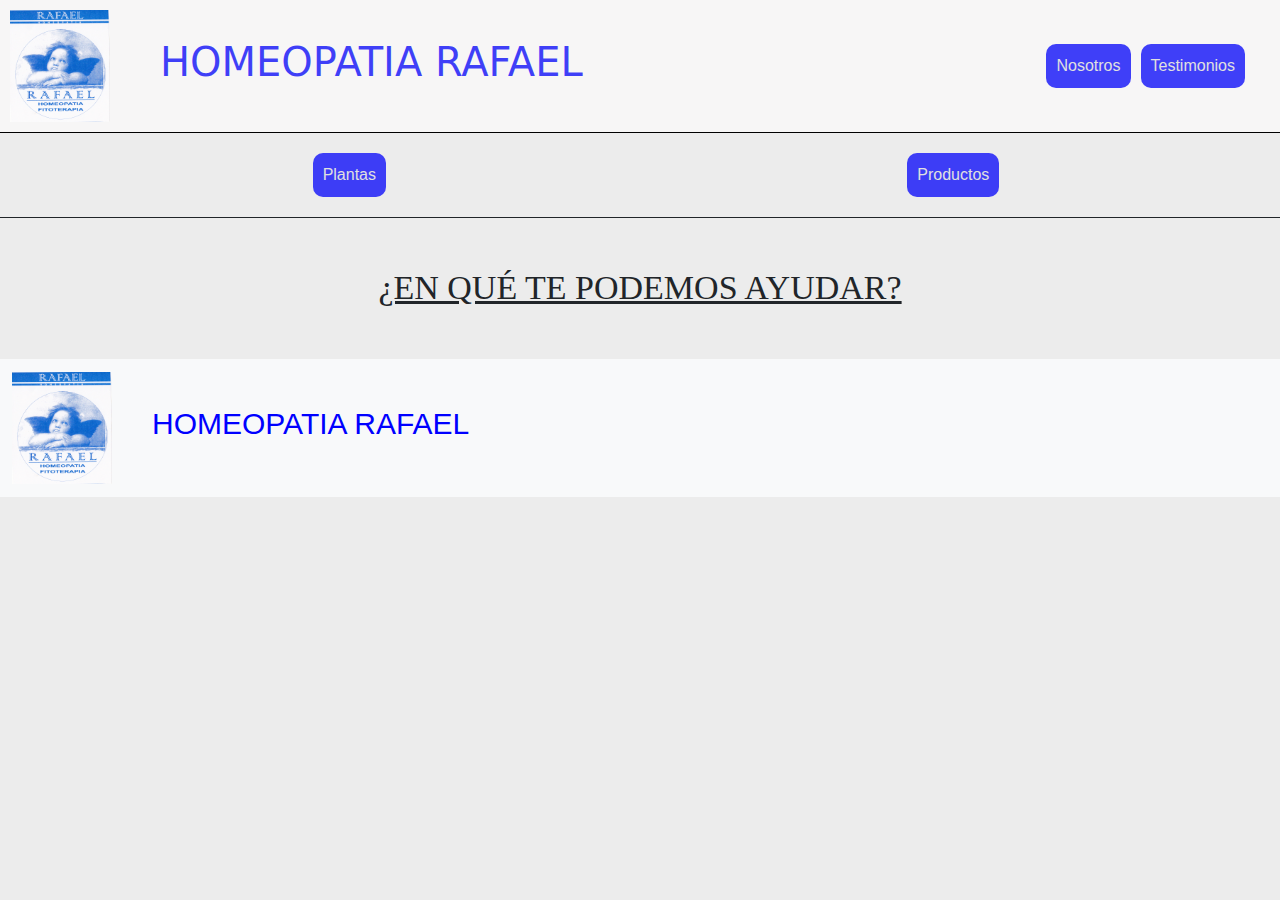
==== html/contacto.html @ 06dcc4e0 "añadi las media query" ====
<!DOCTYPE html>
<html lang="en">
<head>
    <meta charset="UTF-8">
    <meta name="viewport" content="width=device-width, initial-scale=1.0">
    <title>Contacto | Homeopatia Rafael</title>
    <link href="https://cdn.jsdelivr.net/npm/bootstrap@5.3.3/dist/css/bootstrap.min.css" rel="stylesheet"
        integrity="sha384-QWTKZyjpPEjISv5WaRU9OFeRpok6YctnYmDr5pNlyT2bRjXh0JMhjY6hW+ALEwIH" crossorigin="anonymous">
    <link rel="stylesheet" href="../css/style.css">
</head>
<body>
    <header>
        <div class="logo-and-title">
            <img class="logo" src="/imagenes/logo-homeopatia-rafael.jpg" alt="">
            <h1 class="titulo">HOMEOPATIA RAFAEL</h1>
        </div>
        <nav>
            <ul>
                <li><a href="../index.html">Nosotros</a></li>
                <li><a href="../html/testimonios.html">Testimonios</a></li>
            </ul>
        </nav>
        <img class="hamburguesa" src="../imagenes/icon-menu.png" alt="">
    </header>
    
    <nav class="borde">
        <ul>
            <li><a href="../html/plantas.html">Plantas</a></li>
            <li><a href="../html/productos.html">Productos</a></li>
        </ul>
    </nav>
    
    <h2 class="ayuda">¿EN QUÉ TE PODEMOS AYUDAR?</h2>

    <footer>
        <nav class="navbar bg-body-tertiary ">
            <div class="container-fluid">
                <a class="navbar-brand d-flex align-items-center" href="#">
                    <img class="logo" src="../imagenes/logo-homeopatia-rafael.jpg" alt="Logo" width="100"
                        class="d-inline-block align-text-top">
                    <h6 class="titulo-footer">HOMEOPATIA RAFAEL</h6>
                </a>
            </div>
        </nav>
    </footer>

    <script src="https://cdn.jsdelivr.net/npm/bootstrap@5.3.3/dist/js/bootstrap.bundle.min.js"
        integrity="sha384-YvpcrYf0tY3lHB60NNkmXc5s9fDVZLESaAA55NDzOxhy9GkcIdslK1eN7N6jIeHz" crossorigin="anonymous">
        </script>
</body>
</html>
---- css/style.css ----
*{
    margin: 0;
    padding: 0;
}

header {
    background-color: rgb(247, 246, 246);
    display: flex;
    border-bottom: 1px solid black;
    justify-content: space-between;
    align-items: center;
    padding: 10px;
    position: sticky;
    top: 0;
}

.logo-and-title {
    display: flex;
    align-items: center;
}



.hamburguesa{
    width: 30px;
}

header div h1{
    font-size: 40px;
    display: flex;
    color: rgba(30, 30, 248, 0.849);
}

header nav ul {
    list-style-type: none;
    display: flex;
    
}

header nav ul li{
    margin: 5px;
    display: flex;
}

header nav ul li a{
    display: flex;
    text-decoration: none;
    color: rgb(224, 224, 224);
    background-color: rgba(30, 30, 248, 0.849);
    padding: 10px;
    border-radius: 10px;

}

header nav ul li a:hover {
    background-color: rgb(45, 45, 201);
}

header img {
    display: flex;
    width: 100px;
    margin-right: 50px;
}

.borde{
    border-bottom: 1px solid;
}

nav {
    font-family: Arial, Helvetica, sans-serif;
}

nav ul{
    display: flex;
    justify-content: space-around;
    list-style-type: none;
    margin: 20px;

}

nav ul li a{
    display: flex;
    text-decoration: none;
    color: rgb(224, 224, 224);
    background-color: rgba(30, 30, 248, 0.849);
    padding: 10px;
    border-radius: 10px;
}

nav ul li a:hover {
    background-color: rgb(45, 45, 201);
}

body{
    background-color: rgb(236, 236, 236);
}

h2{
    display: flex;
    justify-content: center;
    font-size: 34px;
    margin: 50px;
    font-family: Georgia, 'Times New Roman', Times, serif;
    text-decoration: underline;
    
}

main div div p{
    margin: 40px;
    font-family: Arial, Helvetica, sans-serif;
    font-size: 20px;
}

main div p{
    margin: 40px;
    font-family: Arial, Helvetica, sans-serif;
    font-size: 20px;
}

.contenedor{
    display: flex;
    flex-direction: row;
    justify-content: start;
    align-items: center;
}

.imagen-1{
    width: 400px;
    margin: 40px;
}

.imagen-2{
    width: 400px;
    margin: 40px;
}

.texto-mapa{
    display: flex;
    justify-content: center;
    align-items: center;

}

.mapa{
    margin: 40px;
}

.grid-container{
    padding: 50px;
    display: grid;
    grid-template-columns: 1fr 1fr 1fr;
    grid-gap: 30px;
}

.grid-img{
    width: 100%;
    height: 100%;
    object-fit: cover;
}

footer{
    background-color: rgb(247, 246, 246);
}

footer nav div a h6{
    color: blue;
    font-size: 30px;
    margin-left: 40px;
}   

@media (min-width:768px) {
    .hamburguesa {
        display: none;
    }
}

@media (max-width:767px) {
    header nav{
        display: none;
    }

    .borde{
        display: none;
    }

    .logo{
        display: none;
    }

    .titulo{
        font-size: 30px;
    }

    .imagen-1{
        width: 300px;
        margin-right: 0px;
    }

    .imagen-2{
        width: 300px;
        margin-left: 0px;
    }

    .grid-container {
        padding: 50px;
        display: grid;
        grid-template-columns: 1fr 1fr;
        grid-gap: 30px;
    }
}

@media (max-width:320px){
    .grid-container {
        padding: 50px;
        display: grid;
        grid-template-columns: 1fr;
        grid-gap: 30px;
    }

    .contenedor{
        flex-direction: column;
    }

    .imagen-1 {
        width: 250px;
        margin: 0px;
    }
    
    .imagen-2 {
        width: 250px;
        margin: 0px;
    }

    .mapa{
        width: 280px;
        margin-bottom: 0px;
    }

    .titulo{
        font-size: 18px;
        margin: 0px;
    }

    .titulo-footer{
        font-size: 25px;
        padding: 0px;
        margin: 10px;
    }
}
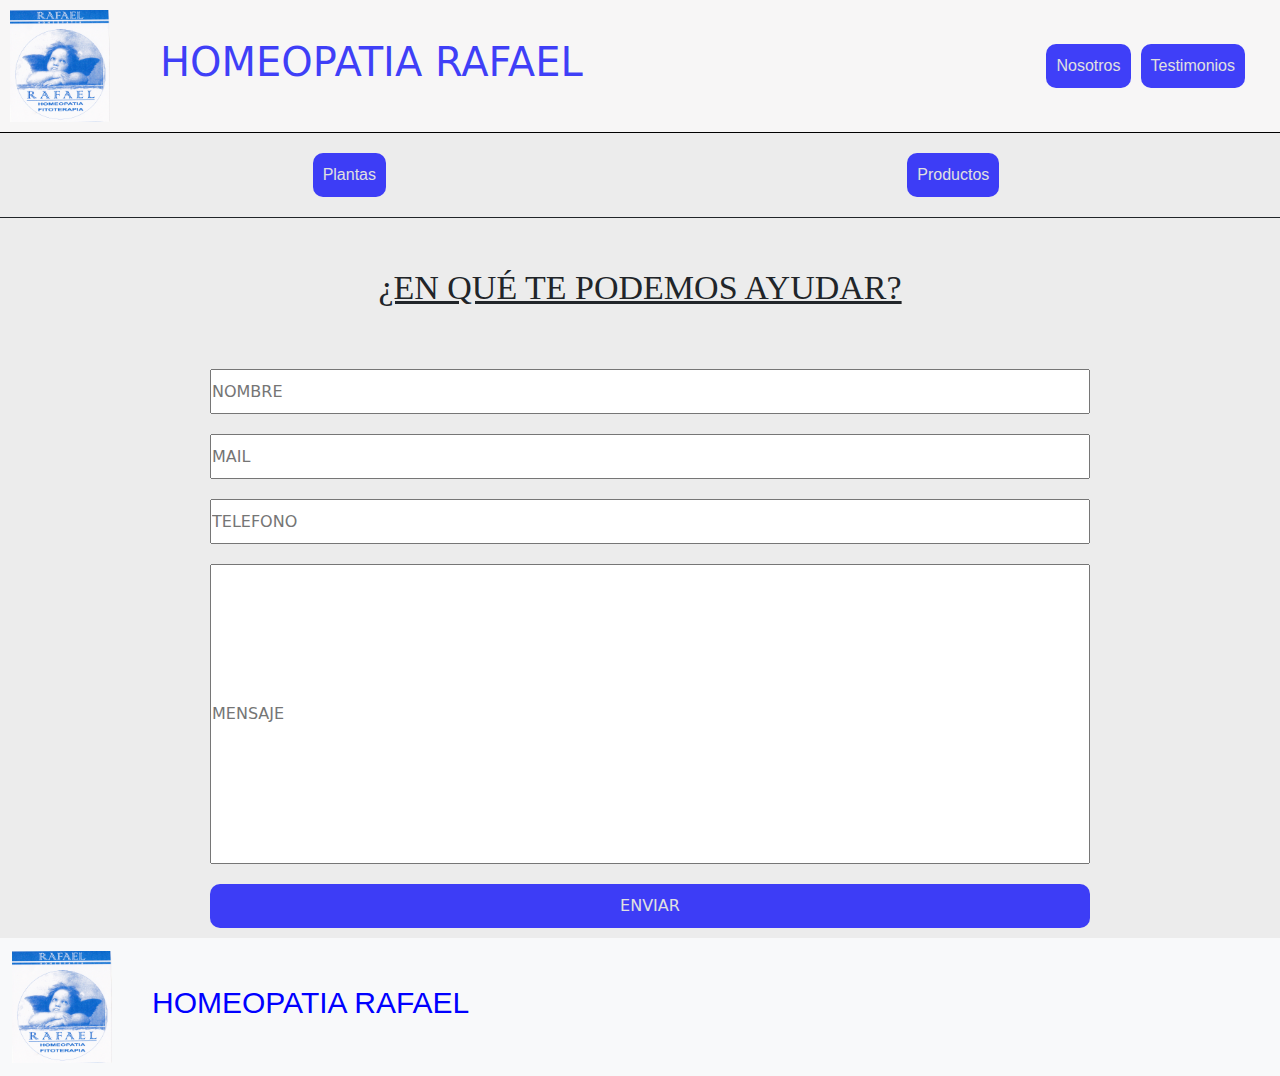
==== commit a74d9a11: "seccion contacto lista" ====
--- a/html/contacto.html
+++ b/html/contacto.html
@@ -30,7 +30,29 @@
         </ul>
     </nav>
     
-    <h2 class="ayuda">¿EN QUÉ TE PODEMOS AYUDAR?</h2>
+    <div>
+        <h2 class="ayuda">¿EN QUÉ TE PODEMOS AYUDAR?</h2>
+        <form action="">
+            <div>
+                <input type="text" placeholder="NOMBRE" class="formulario">
+            </div>
+            <div>
+            <input type="email" placeholder="MAIL" class="formulario">
+            </div>
+            <div>
+                <input type="number" placeholder="TELEFONO" class="formulario">
+            </div>
+            <div>
+                <input type="text" placeholder="MENSAJE" class="formulario-2">
+            </div>
+            <div>
+                <input type="button" value="ENVIAR" class="boton">
+            </div>
+        </form>
+    </div>
+
+    
+
 
     <footer>
         <nav class="navbar bg-body-tertiary ">
--- a/css/style.css
+++ b/css/style.css
@@ -19,8 +19,6 @@
     align-items: center;
 }
 
-
-
 .hamburguesa{
     width: 30px;
 }
@@ -34,7 +32,6 @@
 header nav ul {
     list-style-type: none;
     display: flex;
-    
 }
 
 header nav ul li{
@@ -48,8 +45,7 @@
     color: rgb(224, 224, 224);
     background-color: rgba(30, 30, 248, 0.849);
     padding: 10px;
-    border-radius: 10px;
-
+    border-radius: 10px
 }
 
 header nav ul li a:hover {
@@ -75,7 +71,6 @@
     justify-content: space-around;
     list-style-type: none;
     margin: 20px;
-
 }
 
 nav ul li a{
@@ -102,7 +97,6 @@
     margin: 50px;
     font-family: Georgia, 'Times New Roman', Times, serif;
     text-decoration: underline;
-    
 }
 
 main div div p{
@@ -138,7 +132,6 @@
     display: flex;
     justify-content: center;
     align-items: center;
-
 }
 
 .mapa{
@@ -158,6 +151,32 @@
     object-fit: cover;
 }
 
+div form{
+    margin-left: 200px; 
+    margin-right: 200px;
+}
+
+div form div input{
+    margin: 10px;
+    width: 100%;
+}
+
+.formulario{
+    height: 45px;
+}
+
+.formulario-2{
+    height: 300px;
+}
+
+.boton{
+    background-color: rgb(30, 30, 248, 0.849);
+    color: rgb(224, 224, 224);
+    padding: 10px;
+    border: none;
+    border-radius: 10px;
+}
+
 footer{
     background-color: rgb(247, 246, 246);
 }
@@ -206,6 +225,11 @@
         display: grid;
         grid-template-columns: 1fr 1fr;
         grid-gap: 30px;
+    }
+
+    div form {
+        margin-left: 70px;
+        margin-right: 70px;
     }
 }
 
@@ -246,4 +270,19 @@
         padding: 0px;
         margin: 10px;
     }
+
+    div form {
+        margin-left: 10px;
+        margin-right: 30px;
+    }
+
+    h2{
+        font-size: 20px;
+        margin-top: 20px;
+        margin-bottom: 20px;
+    }
+
+    .formulario-2 {
+        height: 174px;
+    }
 }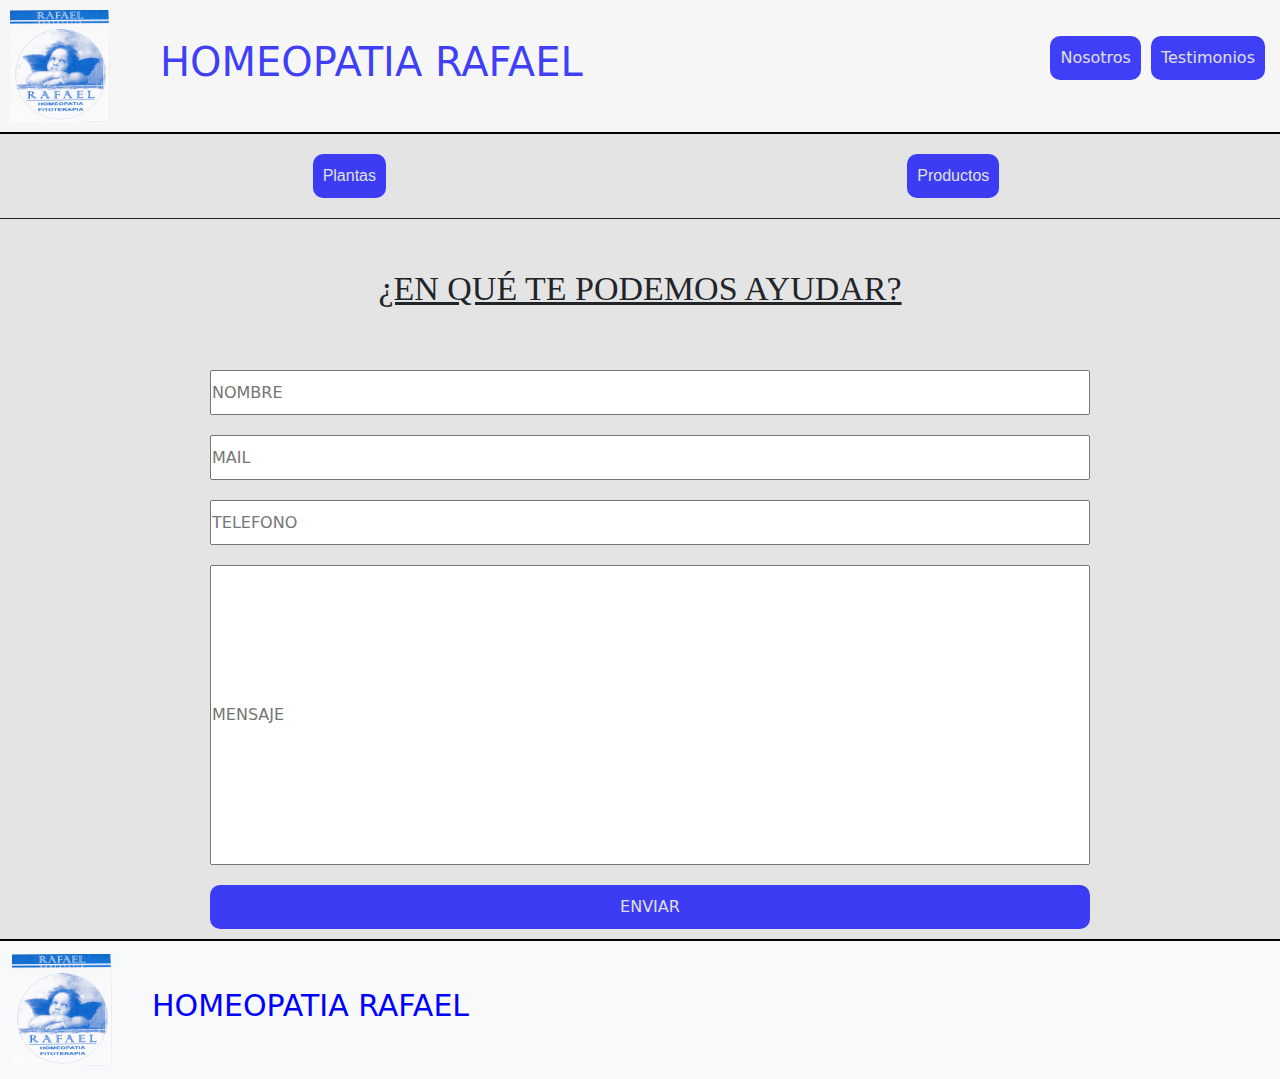
==== commit e412df90: "agregue mixins, variables, extends y animaciones" ====
--- a/html/contacto.html
+++ b/html/contacto.html
@@ -7,6 +7,7 @@
     <link href="https://cdn.jsdelivr.net/npm/bootstrap@5.3.3/dist/css/bootstrap.min.css" rel="stylesheet"
         integrity="sha384-QWTKZyjpPEjISv5WaRU9OFeRpok6YctnYmDr5pNlyT2bRjXh0JMhjY6hW+ALEwIH" crossorigin="anonymous">
     <link rel="stylesheet" href="../css/style.css">
+    <link href="https://unpkg.com/aos@2.3.1/dist/aos.css" rel="stylesheet">
 </head>
 <body>
     <header>
@@ -68,6 +69,10 @@
 
     <script src="https://cdn.jsdelivr.net/npm/bootstrap@5.3.3/dist/js/bootstrap.bundle.min.js"
         integrity="sha384-YvpcrYf0tY3lHB60NNkmXc5s9fDVZLESaAA55NDzOxhy9GkcIdslK1eN7N6jIeHz" crossorigin="anonymous">
-        </script>
+    </script>
+    <script src="https://unpkg.com/aos@2.3.1/dist/aos.js"></script>
+    <script>
+        AOS.init();
+    </script>
 </body>
 </html>--- a/css/style.css
+++ b/css/style.css
@@ -1,288 +1,302 @@
-*{
-    margin: 0;
-    padding: 0;
+* {
+  margin: 0;
+  padding: 0;
+}
+
+body {
+  background-color: rgb(228, 228, 228);
 }
 
 header {
-    background-color: rgb(247, 246, 246);
-    display: flex;
-    border-bottom: 1px solid black;
-    justify-content: space-between;
-    align-items: center;
-    padding: 10px;
-    position: sticky;
-    top: 0;
-}
-
-.logo-and-title {
-    display: flex;
-    align-items: center;
-}
-
-.hamburguesa{
-    width: 30px;
-}
-
-header div h1{
-    font-size: 40px;
-    display: flex;
-    color: rgba(30, 30, 248, 0.849);
-}
-
+  display: flex;
+  justify-content: space-between;
+  align-items: center;
+  background-color: rgb(247, 246, 246);
+  border-bottom: 2px solid black;
+  padding: 10px;
+  position: sticky;
+  top: 0;
+}
+header .logo-and-title {
+  display: flex;
+  align-items: center;
+}
+header .hamburguesa {
+  width: 30px;
+}
+header div h1 {
+  font-size: 40px;
+  display: flex;
+  color: rgba(30, 30, 248, 0.849);
+}
+header div img {
+  display: flex;
+  width: 100px;
+  margin-right: 50px;
+}
 header nav ul {
-    list-style-type: none;
-    display: flex;
-}
-
-header nav ul li{
-    margin: 5px;
-    display: flex;
-}
-
-header nav ul li a{
-    display: flex;
-    text-decoration: none;
-    color: rgb(224, 224, 224);
-    background-color: rgba(30, 30, 248, 0.849);
-    padding: 10px;
-    border-radius: 10px
+  list-style-type: none;
+  display: flex;
+}
+header nav ul li {
+  margin: 5px;
+  display: flex;
+}
+header nav ul li a {
+  display: flex;
+  text-decoration: none;
 }
 
 header nav ul li a:hover {
-    background-color: rgb(45, 45, 201);
-}
-
-header img {
-    display: flex;
-    width: 100px;
-    margin-right: 50px;
-}
-
-.borde{
-    border-bottom: 1px solid;
-}
-
-nav {
-    font-family: Arial, Helvetica, sans-serif;
-}
-
-nav ul{
-    display: flex;
-    justify-content: space-around;
-    list-style-type: none;
-    margin: 20px;
-}
-
-nav ul li a{
-    display: flex;
-    text-decoration: none;
-    color: rgb(224, 224, 224);
-    background-color: rgba(30, 30, 248, 0.849);
-    padding: 10px;
-    border-radius: 10px;
+  background-image: radial-gradient(circle, rgb(3, 0, 207) 25%, rgb(0, 171, 194) 75%);
 }
 
 nav ul li a:hover {
-    background-color: rgb(45, 45, 201);
-}
-
-body{
-    background-color: rgb(236, 236, 236);
-}
-
-h2{
-    display: flex;
-    justify-content: center;
-    font-size: 34px;
-    margin: 50px;
-    font-family: Georgia, 'Times New Roman', Times, serif;
-    text-decoration: underline;
-}
-
-main div div p{
-    margin: 40px;
-    font-family: Arial, Helvetica, sans-serif;
-    font-size: 20px;
-}
-
-main div p{
-    margin: 40px;
-    font-family: Arial, Helvetica, sans-serif;
-    font-size: 20px;
-}
-
-.contenedor{
-    display: flex;
-    flex-direction: row;
-    justify-content: start;
-    align-items: center;
-}
-
-.imagen-1{
-    width: 400px;
-    margin: 40px;
-}
-
-.imagen-2{
-    width: 400px;
-    margin: 40px;
-}
-
-.texto-mapa{
-    display: flex;
-    justify-content: center;
-    align-items: center;
-}
-
-.mapa{
-    margin: 40px;
-}
-
-.grid-container{
+  background-image: radial-gradient(circle, rgb(3, 0, 207) 25%, rgb(0, 171, 194) 75%);
+}
+
+* {
+  margin: 0;
+  padding: 0;
+}
+
+body {
+  background-color: rgb(228, 228, 228);
+}
+
+.borde {
+  border-bottom: 1px solid;
+  font-family: Arial, Helvetica, sans-serif;
+}
+.borde ul {
+  display: flex;
+  justify-content: space-around;
+  align-items: center;
+  list-style-type: none;
+  margin: 20px;
+}
+.borde ul li a {
+  display: flex;
+  text-decoration: none;
+}
+
+* {
+  margin: 0;
+  padding: 0;
+}
+
+body {
+  background-color: rgb(228, 228, 228);
+}
+
+h2 {
+  display: flex;
+  justify-content: center;
+  align-items: center;
+  font-size: 34px;
+  margin: 50px;
+  font-family: Georgia, "Times New Roman", Times, serif;
+  text-decoration: underline;
+}
+
+main div div p {
+  margin: 40px;
+  font-family: Arial, Helvetica, sans-serif;
+  font-size: 20px;
+}
+
+main div p {
+  margin: 40px;
+  font-family: Arial, Helvetica, sans-serif;
+  font-size: 20px;
+}
+
+.contenedor {
+  display: flex;
+  justify-content: start;
+  align-items: center;
+  box-shadow: 10px 10px 20px rgb(124, 124, 124);
+  background-color: white;
+  margin: 60px;
+  border-radius: 10px;
+  flex-direction: row;
+  z-index: -1;
+}
+
+.imagen-1 {
+  width: 400px;
+  margin: 40px;
+}
+
+.imagen-2 {
+  width: 400px;
+  margin: 40px;
+}
+
+.texto-mapa {
+  display: flex;
+  justify-content: center;
+  align-items: center;
+}
+
+.mapa {
+  margin: 40px;
+}
+
+.grid-container {
+  padding: 50px;
+  display: grid;
+  grid-template-columns: 1fr 1fr 1fr;
+  grid-gap: 30px;
+}
+
+.grid-img {
+  width: 100%;
+  height: 100%;
+  object-fit: cover;
+}
+
+div form {
+  margin-left: 200px;
+  margin-right: 200px;
+}
+div form div input {
+  margin: 10px;
+  width: 100%;
+}
+
+.formulario {
+  height: 45px;
+}
+
+.formulario-2 {
+  height: 300px;
+}
+
+.boton, header nav ul li a, .borde ul li a {
+  background-color: rgba(30, 30, 248, 0.849);
+  color: rgb(224, 224, 224);
+  padding: 10px;
+  border: none;
+  border-radius: 10px;
+}
+
+* {
+  margin: 0;
+  padding: 0;
+}
+
+body {
+  background-color: rgb(228, 228, 228);
+}
+
+.subtitulo {
+  font-family: Arial, Helvetica, sans-serif;
+  font-size: 30px;
+  margin-left: 60px;
+}
+
+.card {
+  z-index: -1;
+  margin: 50px;
+  box-shadow: 10px 10px 20px rgb(124, 124, 124);
+}
+
+footer {
+  background-color: rgb(247, 246, 246);
+  border-top: 2px solid black;
+}
+footer nav div a h6 {
+  color: blue;
+  font-size: 30px;
+  margin-left: 40px;
+}
+
+@media (max-width: 426px) {
+  .grid-container {
     padding: 50px;
     display: grid;
-    grid-template-columns: 1fr 1fr 1fr;
+    grid-template-columns: 1fr;
     grid-gap: 30px;
-}
-
-.grid-img{
-    width: 100%;
-    height: 100%;
-    object-fit: cover;
-}
-
-div form{
-    margin-left: 200px; 
-    margin-right: 200px;
-}
-
-div form div input{
+  }
+  .contenedor {
+    margin: 20px;
+    flex-direction: column;
+  }
+  .imagen-1 {
+    width: 250px;
     margin: 10px;
-    width: 100%;
-}
-
-.formulario{
-    height: 45px;
-}
-
-.formulario-2{
-    height: 300px;
-}
-
-.boton{
-    background-color: rgb(30, 30, 248, 0.849);
-    color: rgb(224, 224, 224);
-    padding: 10px;
-    border: none;
-    border-radius: 10px;
-}
-
-footer{
-    background-color: rgb(247, 246, 246);
-}
-
-footer nav div a h6{
-    color: blue;
+  }
+  .imagen-2 {
+    width: 250px;
+    margin: 10px;
+  }
+  .mapa {
+    width: 290px;
+    margin: 10px;
+  }
+  .titulo {
+    font-size: 18px;
+    margin: 0px;
+  }
+  .titulo-footer {
+    font-size: 25px;
+    padding: 0px;
+    margin: 10px;
+  }
+  div form {
+    margin-left: 10px;
+    margin-right: 30px;
+  }
+  h2 {
     font-size: 30px;
-    margin-left: 40px;
-}   
-
-@media (min-width:768px) {
-    .hamburguesa {
-        display: none;
-    }
-}
-
-@media (max-width:767px) {
-    header nav{
-        display: none;
-    }
-
-    .borde{
-        display: none;
-    }
-
-    .logo{
-        display: none;
-    }
-
-    .titulo{
-        font-size: 30px;
-    }
-
-    .imagen-1{
-        width: 300px;
-        margin-right: 0px;
-    }
-
-    .imagen-2{
-        width: 300px;
-        margin-left: 0px;
-    }
-
-    .grid-container {
-        padding: 50px;
-        display: grid;
-        grid-template-columns: 1fr 1fr;
-        grid-gap: 30px;
-    }
-
-    div form {
-        margin-left: 70px;
-        margin-right: 70px;
-    }
-}
-
-@media (max-width:320px){
-    .grid-container {
-        padding: 50px;
-        display: grid;
-        grid-template-columns: 1fr;
-        grid-gap: 30px;
-    }
-
-    .contenedor{
-        flex-direction: column;
-    }
-
-    .imagen-1 {
-        width: 250px;
-        margin: 0px;
-    }
-    
-    .imagen-2 {
-        width: 250px;
-        margin: 0px;
-    }
-
-    .mapa{
-        width: 280px;
-        margin-bottom: 0px;
-    }
-
-    .titulo{
-        font-size: 18px;
-        margin: 0px;
-    }
-
-    .titulo-footer{
-        font-size: 25px;
-        padding: 0px;
-        margin: 10px;
-    }
-
-    div form {
-        margin-left: 10px;
-        margin-right: 30px;
-    }
-
-    h2{
-        font-size: 20px;
-        margin-top: 20px;
-        margin-bottom: 20px;
-    }
-
-    .formulario-2 {
-        height: 174px;
-    }
-}+    margin-top: 20px;
+    margin-bottom: 20px;
+    text-align: center;
+  }
+  .formulario-2 {
+    height: 174px;
+  }
+  .reverso {
+    flex-direction: column-reverse;
+  }
+}
+@media (max-width: 767px) {
+  header nav {
+    display: none;
+  }
+  .borde {
+    display: none;
+  }
+  .logo {
+    display: none;
+  }
+  .titulo {
+    font-size: 30px;
+  }
+  .imagen-1 {
+    width: 300px;
+    margin-right: 0px;
+  }
+  .imagen-2 {
+    width: 300px;
+    margin-left: 0px;
+  }
+  .grid-container {
+    padding: 50px;
+    display: grid;
+    grid-template-columns: 1fr 1fr;
+    grid-gap: 30px;
+  }
+  div form {
+    margin-left: 70px;
+    margin-right: 70px;
+  }
+}
+@media (min-width: 768px) {
+  .hamburguesa {
+    display: none;
+  }
+}
+
+/*# sourceMappingURL=style.css.map */
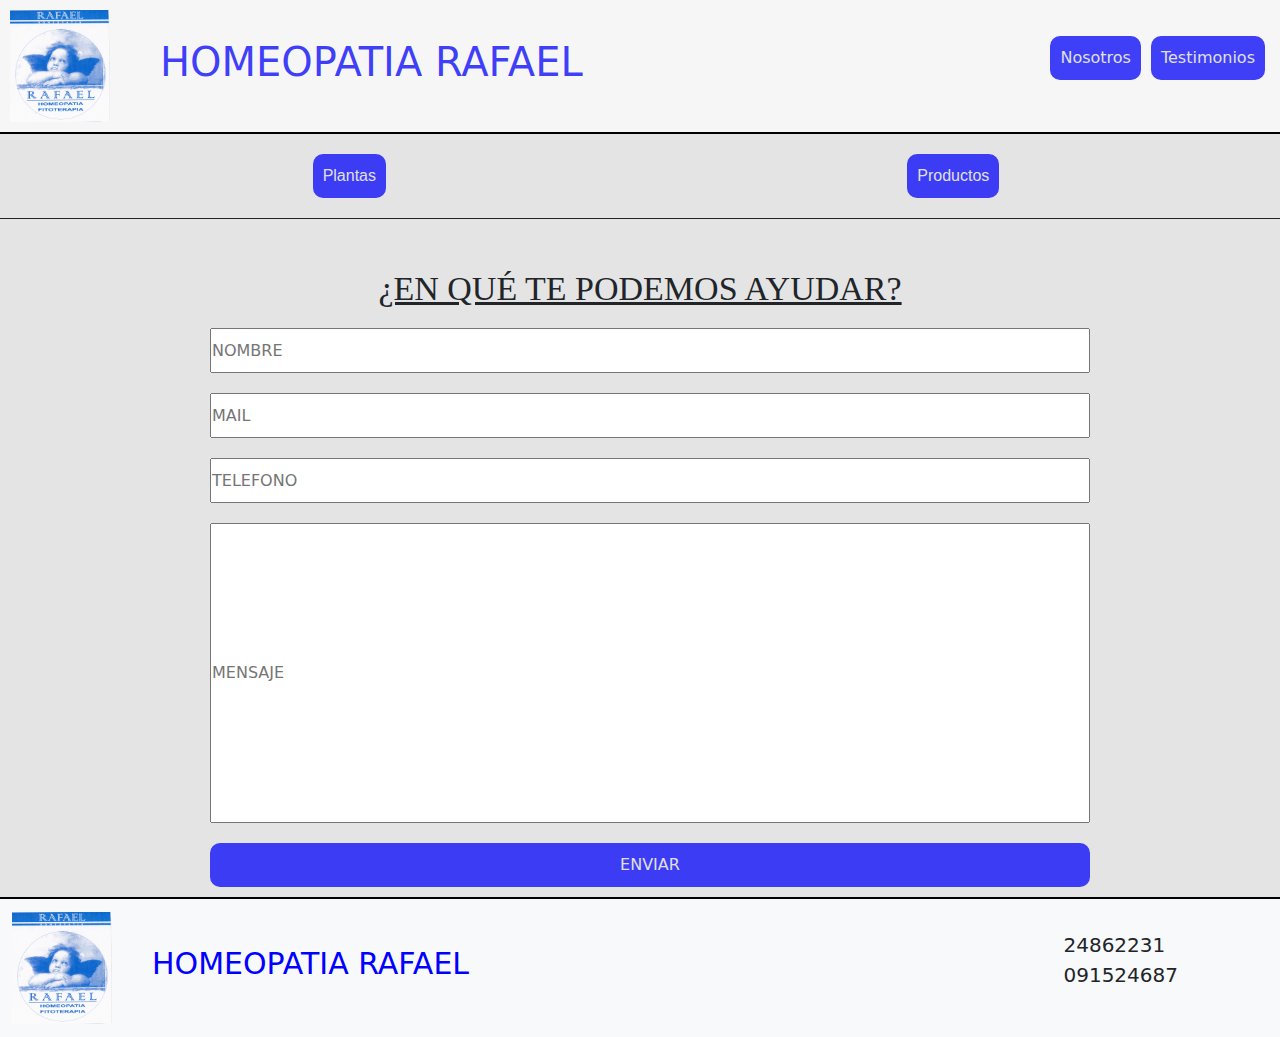
==== commit 43fd5980: "arregle el intex y parte de testimonios" ====
--- a/html/contacto.html
+++ b/html/contacto.html
@@ -4,15 +4,19 @@
     <meta charset="UTF-8">
     <meta name="viewport" content="width=device-width, initial-scale=1.0">
     <title>Contacto | Homeopatia Rafael</title>
+   <link rel="shortcut icon" href="../imagenes/logo-homeopatia-rafael.jpg" type="image/x-icon">
     <link href="https://cdn.jsdelivr.net/npm/bootstrap@5.3.3/dist/css/bootstrap.min.css" rel="stylesheet"
         integrity="sha384-QWTKZyjpPEjISv5WaRU9OFeRpok6YctnYmDr5pNlyT2bRjXh0JMhjY6hW+ALEwIH" crossorigin="anonymous">
     <link rel="stylesheet" href="../css/style.css">
     <link href="https://unpkg.com/aos@2.3.1/dist/aos.css" rel="stylesheet">
+    <meta name="description" content="">
+    <meta name="keywords" content="Homeopatia, Homeopatia Rafael, Cremas homeopaticas, tratamientos homeopaticos, Rafael">
+    <meta name="author" content="Nicolas Genta Mallarini">
 </head>
 <body>
     <header>
         <div class="logo-and-title">
-            <img class="logo" src="/imagenes/logo-homeopatia-rafael.jpg" alt="">
+            <img class="logo" src="/imagenes/logos/logo-homeopatia-rafael.jpg" alt="Logo Homeopatia Rafael">
             <h1 class="titulo">HOMEOPATIA RAFAEL</h1>
         </div>
         <nav>
@@ -21,7 +25,42 @@
                 <li><a href="../html/testimonios.html">Testimonios</a></li>
             </ul>
         </nav>
-        <img class="hamburguesa" src="../imagenes/icon-menu.png" alt="">
+        <nav class="navbar hamburguesa">
+            <div class="container-fluid">
+                <button class="navbar-toggler" type="button" data-bs-toggle="offcanvas" data-bs-target="#offcanvasDarkNavbar"
+                    aria-controls="offcanvasDarkNavbar" aria-label="Toggle navigation">
+                    <span class="navbar-toggler-icon"></span>
+                </button>
+                <div class="offcanvas offcanvas-end text-bg-dark" tabindex="-1" id="offcanvasDarkNavbar"
+                    aria-labelledby="offcanvasDarkNavbarLabel">
+                    <div class="offcanvas-header">
+                        <h5 class="offcanvas-title" id="offcanvasDarkNavbarLabel">HOMEOPATIA RAFAEL</h5>
+                        <button type="button" class="btn-close btn-close-white" data-bs-dismiss="offcanvas"
+                            aria-label="Close"></button>
+                    </div>
+                    <div class="offcanvas-body">
+                        <ul class="navbar-nav justify-content-end flex-grow-1 pe-3">
+                            <li class="nav-item">
+                                <a class="nav-link text-light" href="../html/plantas.html">Plantas</a>
+                            </li>
+                            <li class="nav-item">
+                                <a class="nav-link text-light" href="../html/productos.html">Producotos</a>
+                            </li>
+                            <li class="nav-item">
+                                <a class="nav-link text-light" href="../html/testimonios.html">
+                                    Testimonios
+                                </a>
+                            </li>
+                            <li class="nav-item">
+                                <a class="nav-link text-light" href="../index.html">
+                                    Nosotros
+                                </a>
+                            </li>
+                        </ul>
+                    </div>
+                </div>
+            </div>
+        </nav>
     </header>
     
     <nav class="borde">
@@ -33,7 +72,7 @@
     
     <div>
         <h2 class="ayuda">¿EN QUÉ TE PODEMOS AYUDAR?</h2>
-        <form action="">
+        <form class="ancho" action="">
             <div>
                 <input type="text" placeholder="NOMBRE" class="formulario">
             </div>
@@ -59,10 +98,14 @@
         <nav class="navbar bg-body-tertiary ">
             <div class="container-fluid">
                 <a class="navbar-brand d-flex align-items-center" href="#">
-                    <img class="logo" src="../imagenes/logo-homeopatia-rafael.jpg" alt="Logo" width="100"
+                    <img class="logo" src="../imagenes/logos/logo-homeopatia-rafael.jpg" alt="Logo" width="100"
                         class="d-inline-block align-text-top">
                     <h6 class="titulo-footer">HOMEOPATIA RAFAEL</h6>
                 </a>
+                <ul>
+                    <li>24862231</li>
+                    <li>091524687</li>
+                </ul>
             </div>
         </nav>
     </footer>
--- a/css/style.css
+++ b/css/style.css
@@ -21,9 +21,6 @@
   display: flex;
   align-items: center;
 }
-header .hamburguesa {
-  width: 30px;
-}
 header div h1 {
   font-size: 40px;
   display: flex;
@@ -94,7 +91,7 @@
   justify-content: center;
   align-items: center;
   font-size: 34px;
-  margin: 50px;
+  margin-top: 50px;
   font-family: Georgia, "Times New Roman", Times, serif;
   text-decoration: underline;
 }
@@ -123,14 +120,22 @@
   z-index: -1;
 }
 
+.imagen-plantas {
+  width: 320px;
+  margin: 40px;
+  border-radius: 10px;
+}
+
 .imagen-1 {
-  width: 400px;
-  margin: 40px;
+  width: 320px;
+  margin: 40px;
+  border-radius: 10px;
 }
 
 .imagen-2 {
   width: 400px;
   margin: 40px;
+  border-radius: 10px;
 }
 
 .texto-mapa {
@@ -154,6 +159,7 @@
   width: 100%;
   height: 100%;
   object-fit: cover;
+  border-radius: 20px;
 }
 
 div form {
@@ -194,17 +200,24 @@
   font-family: Arial, Helvetica, sans-serif;
   font-size: 30px;
   margin-left: 60px;
+  margin-top: 100px;
 }
 
 .card {
   z-index: -1;
   margin: 50px;
   box-shadow: 10px 10px 20px rgb(124, 124, 124);
+  width: 40%;
 }
 
 footer {
   background-color: rgb(247, 246, 246);
   border-top: 2px solid black;
+}
+footer nav div ul li {
+  font-size: 20px;
+  list-style-type: none;
+  margin-right: 90px;
 }
 footer nav div a h6 {
   color: blue;
@@ -212,12 +225,31 @@
   margin-left: 40px;
 }
 
-@media (max-width: 426px) {
+@media (min-width: 320px) and (max-width: 426px) {
   .grid-container {
     padding: 50px;
     display: grid;
+    grid-gap: 30px;
     grid-template-columns: 1fr;
-    grid-gap: 30px;
+  }
+  header nav {
+    display: none;
+  }
+  header nav ul li a:hover {
+    background-image: none;
+  }
+  .borde {
+    display: none;
+  }
+  .logo {
+    display: none;
+  }
+  .subtitulo {
+    margin: 0px;
+    text-align: center;
+  }
+  .tarjetas {
+    width: 75%;
   }
   .contenedor {
     margin: 20px;
@@ -230,6 +262,9 @@
   .imagen-2 {
     width: 250px;
     margin: 10px;
+  }
+  .size {
+    font-size: 15px;
   }
   .mapa {
     width: 290px;
@@ -254,6 +289,10 @@
     margin-bottom: 20px;
     text-align: center;
   }
+  .ancho {
+    margin-left: 10px;
+    margin-right: 28px;
+  }
   .formulario-2 {
     height: 174px;
   }
@@ -261,12 +300,31 @@
     flex-direction: column-reverse;
   }
 }
-@media (max-width: 767px) {
+@media (min-width: 427px) and (max-width: 767px) {
+  .grid-container {
+    padding: 50px;
+    display: grid;
+    grid-gap: 30px;
+    grid-template-columns: 1fr 1fr;
+  }
   header nav {
     display: none;
   }
+  header nav ul li a:hover {
+    background-image: none;
+  }
+  h2 {
+    text-align: center;
+  }
+  .subtitulo {
+    margin: 0px;
+    text-align: center;
+  }
   .borde {
     display: none;
+  }
+  .tarjetas {
+    width: 30%;
   }
   .logo {
     display: none;
@@ -275,18 +333,15 @@
     font-size: 30px;
   }
   .imagen-1 {
-    width: 300px;
+    width: 220px;
     margin-right: 0px;
   }
   .imagen-2 {
     width: 300px;
     margin-left: 0px;
   }
-  .grid-container {
-    padding: 50px;
-    display: grid;
-    grid-template-columns: 1fr 1fr;
-    grid-gap: 30px;
+  .size {
+    font-size: 17px;
   }
   div form {
     margin-left: 70px;
